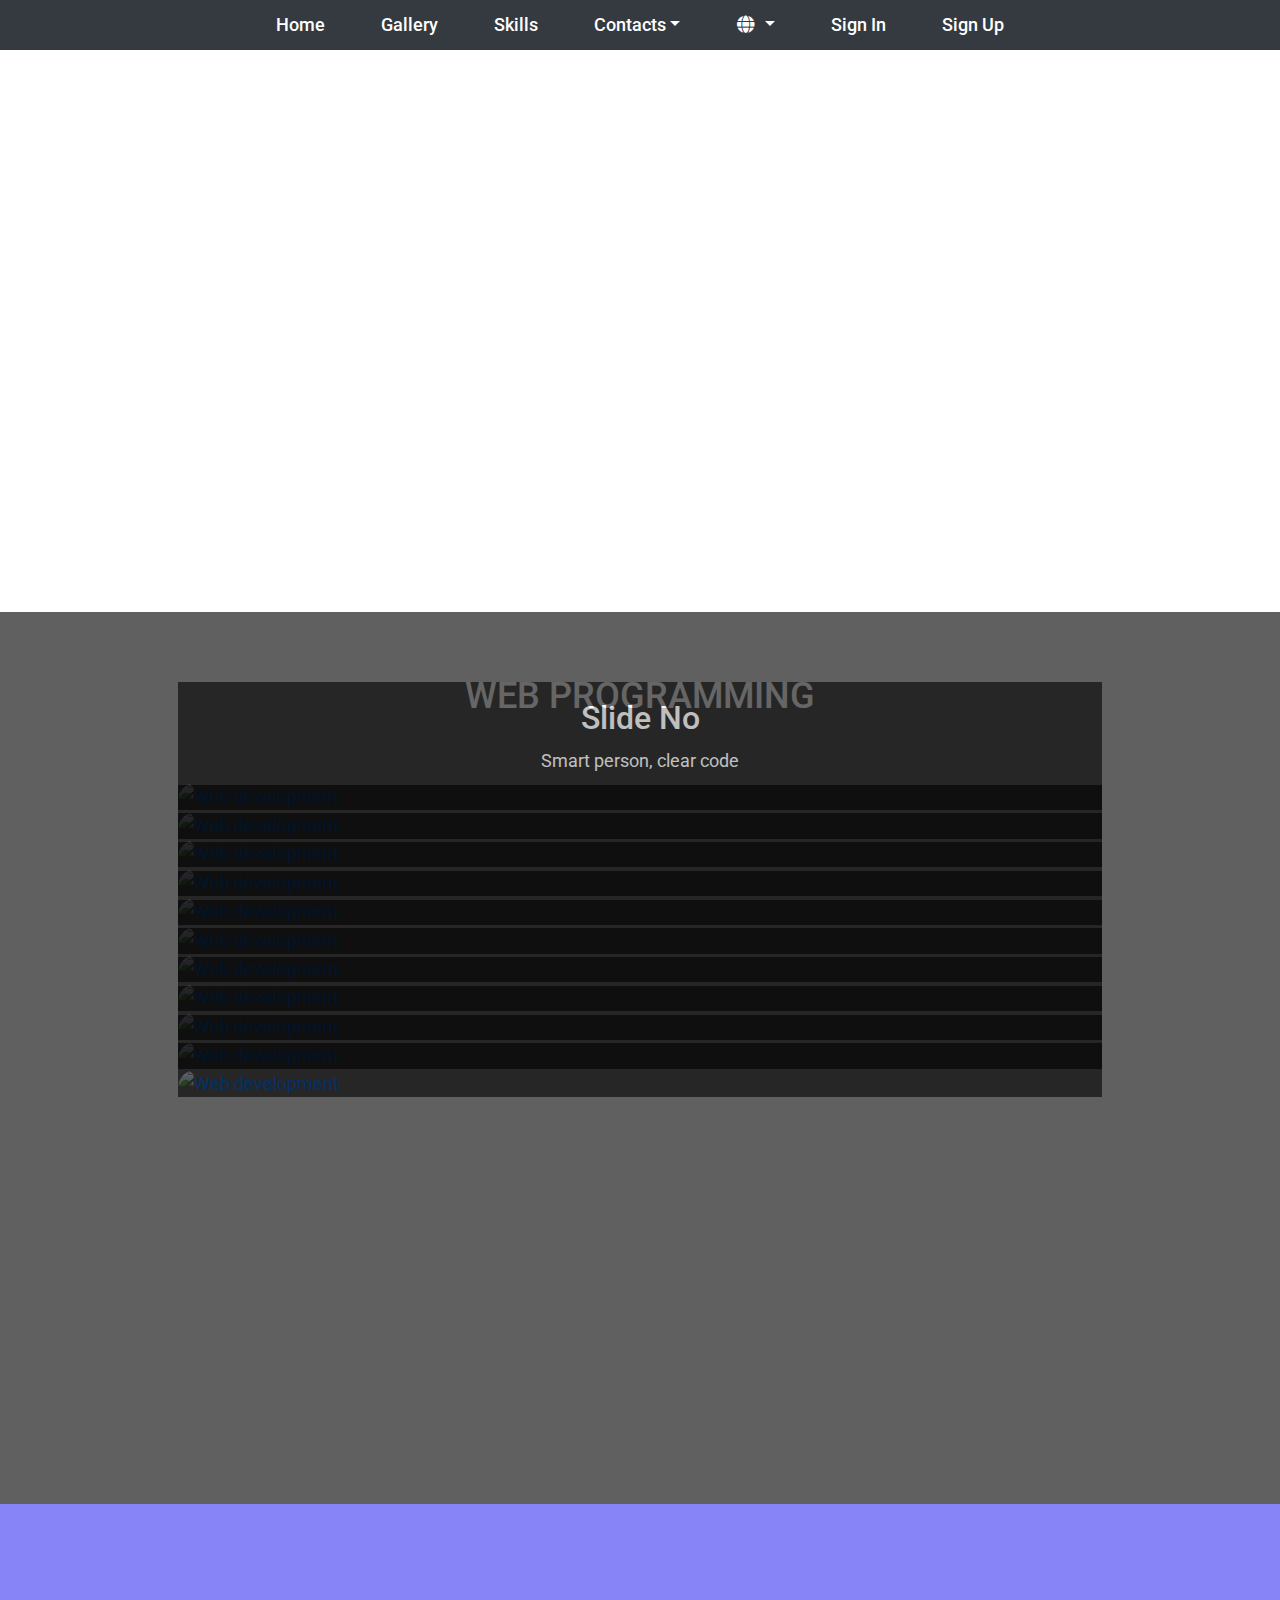
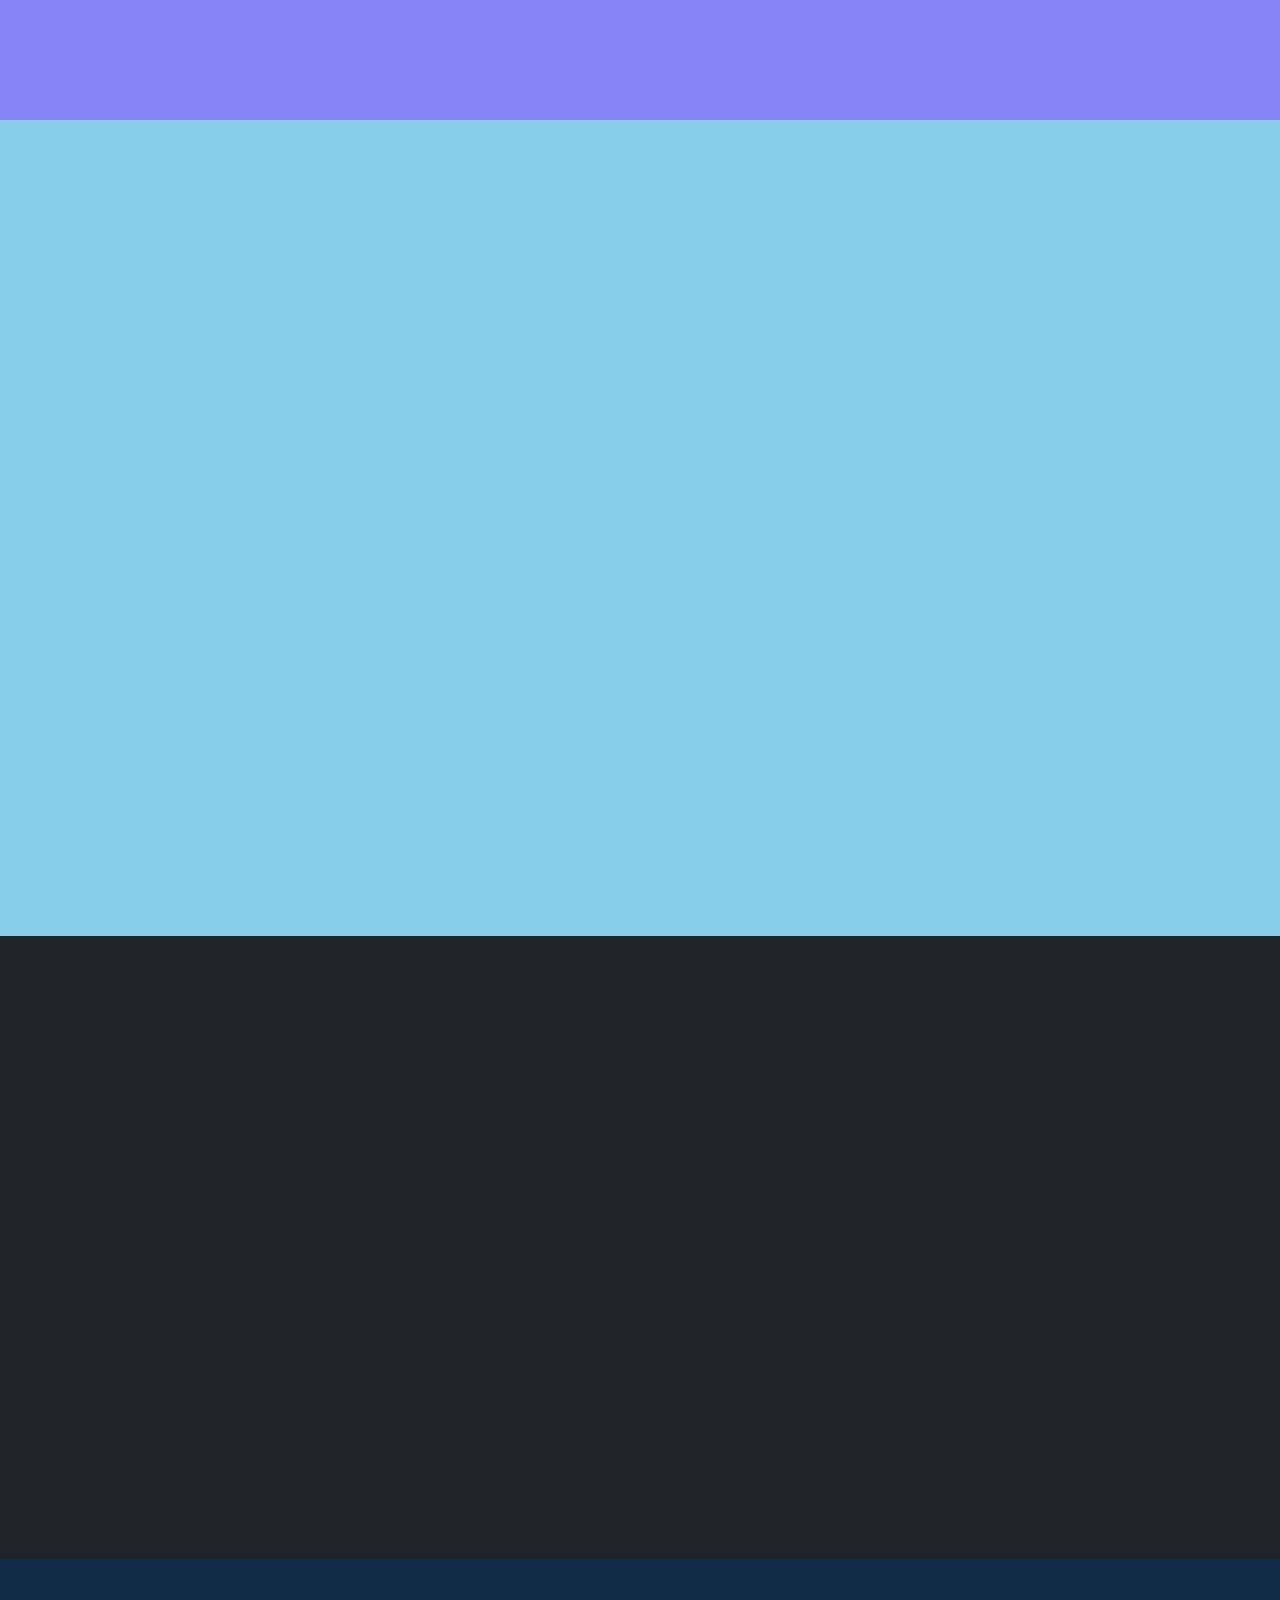
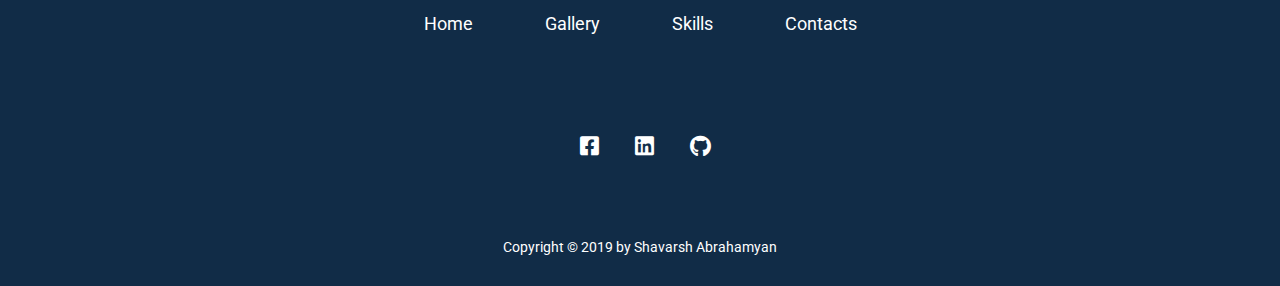
==== index.html @ ef935c1f "add section my projects" ====
<!DOCTYPE html>
<html lang="en">
<head>
    <meta charset="UTF-8">
    <title>Home</title>
    <link rel="apple-touch-icon" sizes="57x57" href="apple-icon-57x57.png">
    <link rel="apple-touch-icon" sizes="60x60" href="apple-icon-60x60.png">
    <link rel="apple-touch-icon" sizes="72x72" href="apple-icon-72x72.png">
    <link rel="apple-touch-icon" sizes="76x76" href="apple-icon-76x76.png">
    <link rel="apple-touch-icon" sizes="114x114" href="apple-icon-114x114.png">
    <link rel="apple-touch-icon" sizes="120x120" href="apple-icon-120x120.png">
    <link rel="apple-touch-icon" sizes="144x144" href="apple-icon-144x144.png">
    <link rel="apple-touch-icon" sizes="152x152" href="apple-icon-152x152.png">
    <link rel="apple-touch-icon" sizes="180x180" href="apple-icon-180x180.png">
    <link rel="icon" type="image/png" sizes="36x36"  href="android-icon-36x36.png">
    <link rel="icon" type="image/png" sizes="48x48"  href="android-icon-48x48.png">
    <link rel="icon" type="image/png" sizes="72x72"  href="android-icon-72x72.png">
    <link rel="icon" type="image/png" sizes="96x96"  href="android-icon-96x96.png">
    <link rel="icon" type="image/png" sizes="144x144"  href="android-icon-144x144.png">
    <link rel="icon" type="image/png" sizes="192x192"  href="android-icon-192x192.png">
    <link rel="icon" type="image/png" sizes="32x32" href="favicon-32x32.png">
    <link rel="icon" type="image/png" sizes="96x96" href="favicon-96x96.png">
    <link rel="icon" type="image/png" sizes="16x16" href="favicon-16x16.png">
    <link rel="manifest" href="manifest.json">
    <meta name="msapplication-TileColor" content="#ffffff">
    <meta name="msapplication-TileImage" content="ms-icon-144x144.png">
    <meta name="theme-color" content="#ffffff">
    <meta http-equiv="X-UA-Compatible" content="IE=edge">
    <meta name="viewport" content="width=device-width, initial-scale=1.0">
    <link rel="stylesheet" href="https://cdnjs.cloudflare.com/ajax/libs/slick-carousel/1.9.0/slick.min.css" />
    <link rel="stylesheet" href="https://cdnjs.cloudflare.com/ajax/libs/slick-carousel/1.9.0/slick-theme.css" />
    <link rel="stylesheet" href="https://cdnjs.cloudflare.com/ajax/libs/fancybox/3.5.7/jquery.fancybox.min.css"/>
    <link rel="stylesheet" href="https://cdnjs.cloudflare.com/ajax/libs/font-awesome/5.8.2/css/all.min.css" />
    <link rel="stylesheet" href="https://cdnjs.cloudflare.com/ajax/libs/twitter-bootstrap/4.3.1/css/bootstrap.min.css" />
    <link rel="stylesheet" href="https://cdnjs.cloudflare.com/ajax/libs/animate.css/3.7.2/animate.min.css">
    <link href="https://fonts.googleapis.com/css?family=Roboto:400,400i,700&display=swap" rel="stylesheet">
    <link rel="stylesheet" href="style.css">
</head>
<body>
<div class="heading-nav">
    <div class="container">
        <nav class="navbar navbar-expand-lg fixed-top  wow fadeInDown" data-wow-duration="1s">
            <button class="navbar-toggler" type="button" data-toggle="collapse" data-target="#navbarContent" aria-controls="navbarContent" aria-expanded="false" aria-label="Toggle navigation">
                <span class="navbar-toggler-icon">
                    <i class="fas fa-bars"></i>
                </span>
            </button>
            <div class="collapse navbar-collapse" id="navbarContent">
                <ul class="navbar-nav" id="menu_nav">
                    <li class="nav-item">
                        <a class="nav-link home-tr" href="index.html"></a>
                    </li>
                    <li class="nav-item">
                        <a class="nav-link gallery-tr" href="gallery.html"></a>
                    </li>
                    <li class="nav-item">
                        <a class="nav-link my_skills-tr" href="my_skills.html"> </a>
                    </li>
                    <li class="nav-item dropdown">
                        <a class="nav-link dropdown-toggle contacts-tr" href="#" id="navbarDropdown" role="button" data-toggle="dropdown" aria-haspopup="true" aria-expanded="false">
                        </a>
                        <div class="dropdown-menu" aria-labelledby="navbarDropdown">
                            <a class="dropdown-item" href="https://web.facebook.com/shavarsh7777" target="_blank">Facebook</a>
                            <a class="dropdown-item" href="https://www.linkedin.com/in/shavarsh-abrahamyan-42065816a/" target="_blank">LinkedIn</a>
                            <a class="dropdown-item" href="https://github.com/Shav-webdev" target="_blank">Github</a>
                        </div>
                    </li>
                    <li class="nav-item dropdown">
                        <a class="nav-link dropdown-toggle" href="#" id="navbarDropdownLanguage" role="button" data-toggle="dropdown" aria-haspopup="true" aria-expanded="false">
                            <i class="fas fa-globe"></i>
                        </a>
                        <div class="dropdown-menu lang" aria-labelledby="navbarDropdownLanguage">
                            <a class="dropdown-item" data-lang="en" id="langEng" href="#">English</a>
                            <a class="dropdown-item" data-lang="ru" id="langRu" href="#">Русский</a>
                            <a class="dropdown-item" data-lang="hy" id="langArm" href="#">Հայերեն</a>
                        </div>
                    </li>
                    <li class="nav-item">
                        <button type="button" id="sign_in" class="nav-link sign_in-tr" data-toggle="modal" data-target="#signInModal"></button>
                    </li>
                    <li class="nav-item">
                        <button type="button" id="sign_up" class="nav-link btn-accent sign_up-tr" data-toggle="modal" data-target="#signUpModal"></button>
                    </li>
                </ul>
            </div>
        </nav>
    </div>
</div>
<header>
    <div class="container">
        <div class="header-test">
            <h1 class=" wow fadeInDown header-smart-tr" data-wow-duration="3s" data-delay="1s">Smart person, clear code</h1>
        </div>
    </div>
</header>
<main>
    <section class="slider-section">
        <div class="heading">
            <h2 class=" wow fadeInDown web-dev-tr" data-wow-duration="3s" data-delay="1s">Web programming</h2>
        </div>
        <div class="sl_block">
            <div class="slick-carousel  wow bounceInLeft" data-wow-duration="3s" data-delay="1s">
                <div class="sl-slider-1">
                    <a href="#">
                        <img src="img/pic1.png" alt="Web development" class="sl-img-1">
                        <div class="sl_text">
                            <h3 class="sl_heading-tr"></h3>
                            <p class="sl_paragraph-tr"></p>
                        </div>
                    </a>
                </div>
                <div class="sl-slider-1">
                    <a href="#">
                        <img src="img/pic2.png" alt="Web development" class="sl-img-1">
                        <div class="sl_text">
                            <h3 class="sl_heading-tr"></h3>
                            <p class="sl_paragraph-tr"></p>
                        </div>
                    </a>
                </div>
                <div class="sl-slider-1">
                    <a href="#">
                        <img src="img/pic3.jpg" alt="Web development" class="sl-img-1">
                        <div class="sl_text">
                            <h3 class="sl_heading-tr"></h3>
                            <p class="sl_paragraph-tr"></p>
                        </div>
                    </a>
                </div>
                <div class="sl-slider-1">
                    <a href="#">
                        <img src="img/pic4.jpg" alt="Web development" class="sl-img-1">
                        <div class="sl_text">
                            <h3 class="sl_heading-tr"></h3>
                            <p class="sl_paragraph-tr"></p>
                        </div>
                    </a>
                </div>
                <div class="sl-slider-1">
                    <a href="#">
                        <img src="img/pic5.png" alt="Web development" class="sl-img-1">
                        <div class="sl_text">
                            <h3 class="sl_heading-tr"></h3>
                            <p class="sl_paragraph-tr"></p>
                        </div>
                    </a>
                </div>
                <div class="sl-slider-1">
                    <a href="#">
                        <img src="img/pic6.jpg" alt="Web development" class="sl-img-1">
                        <div class="sl_text">
                            <h3 class="sl_heading-tr"></h3>
                            <p class="sl_paragraph-tr"></p>
                        </div>
                    </a>
                </div>
                <div class="sl-slider-1">
                    <a href="#">
                        <img src="img/pic7.jpg" alt="Web development" class="sl-img-1">
                        <div class="sl_text">
                            <h3 class="sl_heading-tr"></h3>
                            <p class="sl_paragraph-tr"></p>
                        </div>
                    </a>
                </div>
                <div class="sl-slider-1">
                    <a href="#">
                        <img src="img/pic8.jpg" alt="Web development" class="sl-img-1">
                        <div class="sl_text">
                            <h3 class="sl_heading-tr"></h3>
                            <p class="sl_paragraph-tr"></p>
                        </div>
                    </a>
                </div>
                <div class="sl-slider-1">
                    <a href="#">
                        <img src="img/pic10.jpg" alt="Web development" class="sl-img-1">
                        <div class="sl_text">
                            <h3 class="sl_heading-tr"></h3>
                            <p class="sl_paragraph-tr"></p>
                        </div>
                    </a>
                </div>
                <div class="sl-slider-1">
                    <a href="#">
                        <img src="img/pic11.jpg" alt="Web development" class="sl-img-1">
                        <div class="sl_text">
                            <h3 class="sl_heading-tr"></h3>
                            <p class="sl_paragraph-tr"></p>
                        </div>
                    </a>
                </div>
                <div class="sl-slider-1">
                    <a href="#">
                        <img src="img/pic12.jpg" alt="Web development" class="sl-img-1">
                        <div class="sl_text">
                            <h3 class="sl_heading-tr"></h3>
                            <p class="sl_paragraph-tr"></p>
                        </div>
                    </a>
                </div>
            </div>
            <div class="slider-nav  wow bounceInRight" data-wow-duration="3s" data-delay="1s">
                <div class="sl-slider-2">
                    <img src="img/min_pic1.jpg" alt="Web development" class="sl-img-2">
                </div>
                <div class="sl-slider-2">
                    <img src="img/min_pic2.jpg" alt="Web development" class="sl-img-2">
                </div>
                <div class="sl-slider-2">
                    <img src="img/min_pic3.jpg" alt="Web development" class="sl-img-2">
                </div>
                <div class="sl-slider-2">
                    <img src="img/min_pic4.jpg" alt="Web development" class="sl-img-2">
                </div>
                <div class="sl-slider-2">
                    <img src="img/min_pic5.jpg" alt="Web development" class="sl-img-2">
                </div>
                <div class="sl-slider-2">
                    <img src="img/min_pic6.jpg" alt="Web development" class="sl-img-2">
                </div>
                <div class="sl-slider-2">
                    <img src="img/min_pic7.jpg" alt="Web development" class="sl-img-2">
                </div>
                <div class="sl-slider-2">
                    <img src="img/min_pic8.jpg" alt="Web development" class="sl-img-2">
                </div>
                <div class="sl-slider-2">
                    <img src="img/min_pic9.jpg" alt="Web development" class="sl-img-2">
                </div>
                <div class="sl-slider-2">
                    <img src="img/min_pic10.jpg" alt="Web development" class="sl-img-2">
                </div>
                <div class="sl-slider-2">
                    <img src="img/min_pic11.jpg" alt="Web development" class="sl-img-2">
                </div>
                <div class="sl-slider-2">
                    <img src="img/min_pic12.jpg" alt="Web development" class="sl-img-2">
                </div>
            </div>
        </div>
    </section>
    <section class="my-projects">
        <div class="container">
            <div class="heading">
                <h2 class="wow bounceInLeft  web-dev-projects-tr" data-wow-duration="3s" data-delay="1s">My projects</h2>
            </div>
            <div class="project-block wow bounceInRight" data-wow-duration="3s" data-delay="1s">
                <div class="row">
                    <div class="col-md-4 wow bounceInRight" data-wow-duration="3s" data-delay="1s">
                        <a href="https://shav-webdev.github.io/to_do_list.github.io/" target="_blank"><img src="img/project_1.jpg" alt="To do app"></a>
                    </div>
                    <div class="col-md-4 wow bounceInRight" data-wow-duration="3s" data-delay="1s">
                        <a href="https://shav-webdev.github.io/slider/" target="_blank"><img src="img/project_2.jpg" alt="Slider"></a>
                    </div>
                    <div class="col-md-4 wow bounceInRight" data-wow-duration="3s" data-delay="1s">
                        <a href="https://shav-webdev.github.io/dataTable/" target="_blank"><img src="img/project_3.jpg" alt="Slider"></a>
                    </div>
                </div>
            </div>
        </div>
    </section>
    <section class="web-tech">
        <div class="container">
            <div class="heading">
                <h2 class="wow bounceInLeft  web-dev-tech-tr" data-wow-duration="3s" data-delay="1s">Web development technologies</h2>
            </div>
            <div class="tech-block  wow bounceInRight" data-wow-duration="3s" data-delay="1s">
                <div class="row">
                    <div class="col-md-6 wow bounceInRight" data-wow-duration="3s" data-delay="1s">
                        <div class="card" style="max-width: 540px;">
                            <div class="row no-gutters">
                                <div class="col-md-4">
                                    <a href="https://developer.mozilla.org/en-US/docs/Web/HTML" target="_blank">
                                        <img src="img/html5.svg" class="card-img" alt="HTML">
                                    </a>
                                </div>
                                <div class="col-md-8">
                                    <div class="card-body">
                                        <a href="https://developer.mozilla.org/en-US/docs/Web/HTML" target="_blank"><h5 class="card-title">HTML</h5></a>
                                        <p class="card-text"><strong>HyperText Markup Language (HTML)</strong> is the most basic building block of the Web. It defines the meaning and structure of web content.</p>
                                    </div>
                                </div>
                            </div>
                        </div>
                    </div>
                    <div class="col-md-6 wow bounceInRight" data-wow-duration="3s" data-delay="1s">
                        <div class="card" style="max-width: 540px;">
                            <div class="row no-gutters">
                                <div class="col-md-4">
                                    <a href="https://developer.mozilla.org/en-US/docs/Web/CSS" target="_blank">
                                        <img src="img/css3.svg" class="card-img" alt="CSS">
                                    </a>
                                </div>
                                <div class="col-md-8">
                                    <div class="card-body">
                                        <a href="https://developer.mozilla.org/en-US/docs/Web/CSS" target="_blank"><h5 class="card-title">CSS</h5></a>
                                        <p class="card-text"><strong>Cascading Style Sheets (CSS)</strong> is a stylesheet language used to describe the presentation of a document written in HTML or XML. CSS describes how elements should be rendered on screen.</p>
                                    </div>
                                </div>
                            </div>
                        </div>
                    </div>
                    <div class="col-md-6 wow bounceInLeft" data-wow-duration="3s" data-delay="1s">
                        <div class="card" style="max-width: 540px;">
                            <div class="row no-gutters">
                                <div class="col-md-4">
                                    <a href="https://developer.mozilla.org/en-US/docs/Web/JavaScript" target="_blank">
                                        <img src="img/js.svg" class="card-img" alt="JavaScript">
                                    </a>
                                </div>
                                <div class="col-md-8">
                                    <div class="card-body">
                                        <a href="https://developer.mozilla.org/en-US/docs/Web/JavaScript" target="_blank"><h5 class="card-title">JavaScript</h5></a>
                                        <p class="card-text"><strong>JavaScript (JS)</strong> is a lightweight, interpreted, object-oriented language and is best known as the scripting language for Web pages.</p>
                                    </div>
                                </div>
                            </div>
                        </div>
                    </div>
                    <div class="col-md-6 wow bounceInLeft" data-wow-duration="3s" data-delay="1s">
                        <div class="card" style="max-width: 540px;">
                            <div class="row no-gutters">
                                <div class="col-md-4">
                                    <a href="https://api.jquery.com/" target="_blank">
                                        <img src="img/jquery.svg" class="card-img" alt="jQuery">
                                    </a>
                                </div>
                                <div class="col-md-8">
                                    <div class="card-body">
                                        <a href="https://api.jquery.com/" target="_blank"><h5 class="card-title">jQuery</h5></a>
                                        <p class="card-text"><strong>jQuery</strong> is a fast, small, and feature-rich JavaScript library. It makes things like HTML document traversal and manipulation.</p>
                                    </div>
                                </div>
                            </div>
                        </div>
                    </div>
                    <div class="col-md-6 wow bounceInRight" data-wow-duration="3s" data-delay="1s">
                        <div class="card" style="max-width: 540px;">
                            <div class="row no-gutters">
                                <div class="col-md-4">
                                    <a href="https://www.php.net/docs.php" target="_blank">
                                        <img src="img/php.svg" class="card-img" alt="PHP">
                                    </a>
                                </div>
                                <div class="col-md-8">
                                    <div class="card-body">
                                        <a href="https://www.php.net/docs.php" target="_blank"><h5 class="card-title">PHP</h5></a>
                                        <p class="card-text"><strong>PHP (PHP: Hypertext Preprocessor)</strong> is a widely-used open source general-purpose scripting language that is especially suited for web development and can be embedded into HTML.</p>
                                    </div>
                                </div>
                            </div>
                        </div>
                    </div>
                    <div class="col-md-6 wow bounceInRight" data-wow-duration="3s" data-delay="1s">
                        <div class="card" style="max-width: 540px;">
                            <div class="row no-gutters">
                                <div class="col-md-4">
                                    <a href="https://dev.mysql.com/doc/" target="_blank">
                                        <img src="img/mysql.svg" class="card-img" alt="MySQL">
                                    </a>
                                </div>
                                <div class="col-md-8">
                                    <div class="card-body">
                                        <a href="https://dev.mysql.com/doc/" target="_blank"><h5 class="card-title">MySQL</h5></a>
                                        <p class="card-text">The <strong>MySQL (Structured Query Language)</strong> software delivers a very fast, multi threaded, multi-user, and robust SQL database server. </p>
                                    </div>
                                </div>
                            </div>
                        </div>
                    </div>
                </div>
            </div>
        </div>
    </section>
    <section class="map-section">
        <div class="container">
            <div class="heading">
                <h2 class="wow bounceInLeft  map-location-tr" data-wow-duration="3s" data-delay="1s">My location</h2>
            </div>
            <div class="map-block">
                <div id="map" class="wow bounceInRight" data-wow-duration="3s" data-delay="1s"></div>
            </div>
        </div>
        <script src="https://api-maps.yandex.ru/2.1/?apikey=<96518fe9-c964-442c-b25c-958fe1fbd748>&lang=ru_RU" type="text/javascript">
        </script>
    </section>
    <section></section>
</main>
<footer>
    <div class="container">
        <div class="footer-content">
            <div class="ft-nav-menu">
                <ul class="navbar-nav" id="ft-menu_nav">
                    <li class="nav-item">
                        <a class="nav-link ft-home-tr" href="index.html"></a>
                    </li>
                    <li class="nav-item">
                        <a class="nav-link ft-gallery-tr" href="gallery.html" target="_blank"></a>
                    </li>
                    <li class="nav-item">
                        <a class="nav-link ft-my_skills-tr" href="my_skills.html" target="_blank"> </a>
                    </li>
                    <li class="nav-item">
                        <a class="nav-link ft-contacts-tr" href="contacts.html"></a>
                    </li>
                </ul>
            </div>
            <div class="social-sites">
                <a class="social-item" href="https://web.facebook.com/shavarsh7777" target="_blank"><i class="fab fa-facebook-square"></i></a>
                <a class="social-item" href="https://www.linkedin.com/in/shavarsh-abrahamyan-42065816a/" target="_blank"><i class="fab fa-linkedin"></i></a>
                <a class="social-item" href="https://github.com/Shav-webdev" target="_blank"><i class="fab fa-github"></i></a>
            </div>
            <div class="copyright">
                <span class="copyright-txt">
                    Copyright &copy; 2019 by Shavarsh Abrahamyan
                </span>
            </div>
        </div>
    </div>
</footer>
<div class="modal fade" id="signUpModal" tabindex="-1" role="dialog" aria-labelledby="exampleModalLabel" aria-hidden="true">
    <div class="modal-dialog" role="document">
        <div class="modal-content">
            <div class="modal-header">
                <h5 class="modal-title mod-sign_up-tr" id="exampleModalLabel">Sign up</h5>
                <button type="button" class="close" data-dismiss="modal" aria-label="Close">
                    <span aria-hidden="true">&times;</span>
                </button>
            </div>
            <div class="modal-body">
                <form action="action.php" method="post" id="account-sign-up">
                    <div class="form-group">
                        <label for="input-name" class="col-form-label modal_form_name-tr">Full name <i class="fas fa-user"></i></label>
                        <input type="text" name="name" placeholder="Enter full name" class="form-control" id="input-name" required onblur="validateInputField(this, document.getElementById('help_name'))">
                        <span id="help_name" class="help-text"></span>
                    </div>
                    <div class="form-group">
                        <label for="input-email" class="col-form-label modal_form_email-tr">Email <i class="fas fa-envelope"></i></label>
                        <input type="email" name="email" placeholder="Enter E-mail" class="form-control" id="input-email" required onblur="validateEmail(this, document.getElementById('help_email'))">
                        <span id="help_email" class="help-text"></span>
                    </div>
                    <div class="form-group">
                        <label for="input-password" class="col-form-label modal_form_pass-tr">Password <i class="fas fa-lock"></i></label>
                        <input type="password" name="pass" placeholder="Enter password" class="form-control" id="input-password" required onblur="validateInputField(this, document.getElementById('help_pass'))">
                        <span id="help_pass" class="help-text"></span>
                    </div>
                    <div class="form-group">
                        <label for="repeat-password" class="col-form-label modal_form_repeat-pass-tr">Repeat password <i class="fas fa-lock"></i></label>
                        <input type="password" name="repeat_pass" placeholder="Repeat password" class="form-control" id="repeat-password" required onblur="validateInputField(this, document.getElementById('help_re_pass'))">
                        <span id="help_re_pass" class="help-text"></span>
                    </div>
                    <div class="form-group">
                        <button name="submit" class="btn btn-accent mod-btn-reg-tr">Register</button>
                    </div>
                </form>
            </div>
            <div class="modal-footer">
                <div class="mod-f-text">
                    <span class="f-text f-text-tr">
                        By creating an account, I agree to shav.blog.am’s Terms of Use and Privacy Policy.
                    </span>
                </div>
            </div>
        </div>
    </div>
</div>
<div class="modal fade" id="signInModal" tabindex="-1" role="dialog" aria-labelledby="exampleModalLabel" aria-hidden="true">
    <div class="modal-dialog" role="document">
        <div class="modal-content">
            <div class="modal-header">
                <h5 class="modal-title mod-sign-in-tr" id="exampleModalLabel">Sign in</h5>
                <button type="button" class="close" data-dismiss="modal" aria-label="Close">
                    <span aria-hidden="true">&times;</span>
                </button>
            </div>
            <div class="modal-body">
                <form action="action.php" method="post" id="account-sign-in">
                    <div class="form-group">
                        <label for="si-input-email" class="col-form-label modal_signIn_email-tr">Email <i class="fas fa-envelope"></i></label>
                        <input type="email" name="email" placeholder="Enter E-mail" class="form-control" id="si-input-email" required onblur="validateEmail(this, document.getElementById('help_email'))">
                        <span id="si-help_email" class="help-text"></span>
                    </div>
                    <div class="form-group">
                        <label for="si-input-password" class="col-form-label modal_signIn_pass-tr">Password <i class="fas fa-lock"></i></label>
                        <input type="password" name="pass" placeholder="Enter password" class="form-control" id="si-input-password" required onblur="validateInputField(this, document.getElementById('si-help_pass'))">
                        <span id="si-help_pass" class="help-text"></span>
                    </div>
                    <div class="form-group">
                        <button name="submit" class="btn btn-accent mod-btn-sign-in-tr">Sign in</button>
                    </div>
                </form>
            </div>
            <div class="modal-footer">
                <div class="mod-f-text">
                    <span class="f-text mod-signIn-txt-tr">
                       Don't have an account yet? Register your account now.
                    </span>
                </div>
            </div>
        </div>
    </div>
</div>
<script src="https://cdnjs.cloudflare.com/ajax/libs/jquery/3.4.1/jquery.min.js"></script>
<script src="https://cdnjs.cloudflare.com/ajax/libs/popper.js/1.15.0/umd/popper.min.js"></script>
<script src="https://cdnjs.cloudflare.com/ajax/libs/twitter-bootstrap/4.3.1/js/bootstrap.min.js"></script>
<script src="https://cdnjs.cloudflare.com/ajax/libs/font-awesome/5.8.2/js/fontawesome.min.js"></script>
<script src="https://cdnjs.cloudflare.com/ajax/libs/slick-carousel/1.9.0/slick.min.js"></script>
<script src="https://cdnjs.cloudflare.com/ajax/libs/wow/1.1.2/wow.min.js"></script>
<script src="https://cdnjs.cloudflare.com/ajax/libs/fancybox/3.5.7/jquery.fancybox.min.js"></script>
<script>
    new WOW().init();

    ymaps.ready(init);

    function init() {
        let myMap = new ymaps.Map("map", {
            center: [40.155305, 44.509788],
            zoom: 13,
            controls: ['typeSelector', 'fullscreenControl']
        });
        myGeoObject = new ymaps.GeoObject({
            // Описание геометрии.
            geometry: {
                type: "Point",
                coordinates: [40.155305, 44.509788]
            },
            // Свойства.
            properties: {
                // Контент метки.
                iconContent: 'My location',
                hintContent: "Here is my location",
            }
        },{
            // Опции.
            // Иконка метки будет растягиваться под размер ее содержимого.
            preset: 'islands#dotIcon',
            iconColor: '#3b5998',
            // Метку можно перемещать.
            draggable: false
        });
        myMap.geoObjects
            .add(myGeoObject)
    }

</script>
<script src="script.js"></script>
</body>
</html>
---- style.css ----
*{
    margin: 0;
    padding: 0;
    box-sizing: border-box;
}

html {
    font-size: 16px;
    line-height: 1.2;
    font-family: 'Roboto', sans-serif;
}

body {
    overflow-x: hidden;
}

a, button {
    -webkit-transition: ease .2s;
    -moz-transition: ease .2s;
    -ms-transition: ease .2s;
    -o-transition: ease .2s;
    transition: ease .2s;
    outline: none;
}

img {
    max-width: 100%;
    height: auto;
}

section {
    margin-top: -1rem;
    padding: 1rem;
}

.container {
    margin: 0 auto;
}

.heading {
    margin: 1rem 0 1rem;
    padding: 1.5rem .8rem 1rem;
}

.heading h2 {
    font-size: 2rem;
    line-height: 1.2;
    text-align: center;
    text-transform: uppercase;
}

.heading-nav .container nav.navbar {
    background-color: #343a40;
    width: 100%;
}

.heading-nav .container nav.navbar button:focus {
    outline: none;
}

.heading-nav .container nav.navbar button .navbar-toggler-icon i {
    color: #FFFFFF;
}

.heading-nav .container nav.navbar #navbarContent ul {
    width: 60%;
    display: flex;
    justify-content: space-between;
}

.navbar .nav-link {
    display: inline-block;
    color: #fff;
    font-size: 1rem;
    line-height: 1.2;
    text-transform: capitalize;
    font-weight: 500;
    padding: 5px 10px;
 }

#sign_in,
#sign_up {
    background-color: transparent;
    border: none;
}

.navbar .nav-link:hover {
    color: #7293e5;
    text-decoration: underline;
}
.navbar .navbar-nav .nav-item .nav-link.btn-accent:hover,
#navbarDropdownLanguage:hover {
    text-decoration: none;
}

#navbarDropdownLanguage i.fas {
    display: inline-block;
    width: 20px;
    height: 20px;

}

header {
    background-image: url("img/header-bg.jpg");
    background-repeat: no-repeat;
    background-position: center center;
    background-size: cover;
    height: 35rem;
}

header .header-test {
    text-align: left;
    padding: 10rem 1rem 1rem 1rem;
}

header .header-test h1 {
    color: #ffffff;
    font-size: 3rem;
    line-height: 1.2;
    margin-bottom: 2rem;
}

.btn-accent{
    font-size: 1.2rem;
    line-height: 1.2;
    color: #fff;
    border: 1px solid #ffffff;
    padding: 5px 10px;
    border-radius: 5px;
    text-transform: uppercase;
    background-color: transparent;
}

.btn-accent:hover {
    background-color: #ffffff;
    color: #7293e5;
}

.btn-accent:focus {
    outline: none;
    overflow: hidden;
}


/*------------------
    slider styles
--------------------*/

main .slider-section {
    background-color: #606060;

}

.slider-section .sl_block {
    max-width: 960px;
    margin: 0 auto;
    padding: 1rem;
}

.slider-section .heading h2 {
    color: #ffffff;
}

.sl_block .slick-carousel .sl-slider-1 {
    position: relative;
}

.sl_block .slick-carousel .sl-slider-1 a img {
    border-radius: 1rem 1rem 0 0;
}

.sl_block .slick-carousel .sl-slider-1 .sl_text {
    position: absolute;
    padding: 1rem 0;
    bottom: 0;
    width: 100%;
    text-align: center;
    background: #000;
    opacity: 0.6;
    color: #ffffff;
    z-index: -1500;
}

.sl_block .slick-carousel .sl-slider-1 .sl_text .sl_heading,
.sl_block .slick-carousel .sl-slider-1 .sl_text .sl_paragraph {
    margin: 0;
    padding: 0 1rem;
}

.sl_block .slick-carousel .sl-slider-1 .sl_text .sl_heading {
    font-size: 1.5rem;
    line-height: 1.5;
}

.sl_block .slick-carousel .sl-slider-1 .sl_text .sl_paragraph {
    font-size: .9rem;
    line-height: 1.2;
}

.slider-nav .sl-slider-2 {
    background-color: #FFFFFF;
    padding: .1rem;
    cursor: pointer;
}
/*-------------------
my-projects section
---------------------*/

.my-projects {
    background-color: #8784f8;
    padding-bottom: 3rem;
}


/*------------------
    web technologies
--------------------*/
section.web-tech {
    background-color: #87ceeb;
}

.web-tech .container .tech-block {
    padding: 1rem;
}

.web-tech .container .tech-block .row .col-md-6 {
    margin-bottom: 1rem;
}

.web-tech .container .tech-block .row .col-md-6 .card .row .col-md-4 img,
.web-tech .container .tech-block .row .col-md-6 .card .row {
    height: 100%;
}

.web-tech .container .tech-block .row .col-md-6 .card .row .col-md-4 img {
    padding: .5rem;
}

.web-tech .container .tech-block .row .col-md-6 .card .row .col-md-8 .card-body a h5 {
    font-size: 1.5rem;
    line-height: 1.5;
}

.web-tech .container .tech-block .row .col-md-6 .card .row .col-md-8 .card-body .card-text {
    font-size: .9rem;
    line-height: 1.2;
}
/*----------------
    map-section
------------------*/
.map-section {
    background-color: #212529;
}

.map-section .container .heading h2 {
    color: #FFFFFF;
}

.map-section .container .map-block {
    max-width: 100%;
    margin: 0 auto;

}

#map {
    width: 100%;
    height: 400px;
    margin: 2rem auto;
    border: 2px solid #FFFFFF;
}
/*------------
    footer
--------------*/

footer {
    margin-top: -1rem;
    background-color: #112c47;
}

footer .container .footer-content .ft-nav-menu,
footer .container .footer-content .social-sites,
footer .container .footer-content .copyright {
    padding: 1.5rem;
}


footer .container .footer-content .navbar-nav {
    display: flex;
    flex-direction: row;
    justify-content: center;
    align-items: center;
    width: 60%;
    margin: 0 auto;
}
footer .container .footer-content .navbar-nav .nav-item {
    padding: 1rem 2rem;
}

footer .container .footer-content .navbar-nav .nav-item .nav-link {
    color: #FFFFFF;
    font-size: 1rem;
    line-height: 1.2;
    text-transform: capitalize;
}

footer .container .footer-content .navbar-nav .nav-item .nav-link:hover {
    color: #7293e5;
    text-decoration: underline;
}

footer .container .footer-content .social-sites  {
    display: flex;
    flex-direction: row;
    justify-content: space-between;
    align-items: center;
    width: 20%;
    margin: 0 auto;
}

footer .container .footer-content .social-sites a {
    color: #FFFFFF;
    font-size: 1.2rem;
    line-height: 1.2;
    margin: 1rem;

}

footer .container .footer-content .social-sites a:hover {
    color: #7b8287;
}

footer .container .footer-content .copyright {
    text-align: center;
}

footer .container .footer-content .copyright-txt {
    color: #FFFFFF;
    font-size: .8rem;
    line-height: 1.2;
}


    /*-----------
        modal
    ------------*/

.modal-content {
    background-color: #212529;
}

.modal-content .modal-header h5,
.modal-content .modal-header button,
.modal-footer .mod-f-text span.f-text {
    color: #FFFFFF;
}

.modal-content .modal-header h5,
.modal-content .modal-header button,
.modal-body form .form-group label {
    text-transform: uppercase;
    font-weight: 400;
}

.modal-footer .mod-f-text {
    text-align: center;
}

#account-sign-up .form-group label,
#account-sign-in .form-group label {
    color: #FFFFFF;
    font-size: 1rem;
    line-height: 1.2;
    cursor: pointer;
}

#account-sign-up .form-group label:hover,
#account-sign-in .form-group label:hover {
    color: #7293e5;
}

#account-sign-up .form-group:last-child {
    text-align: center;
}
span.help-text {
    color: #FFFFFF;
    font-size: .6rem;
    line-height: 1.2;
}

.modal-footer {
    justify-content: center;
    text-align: center;
}

/*-----------------
     My Skills
------------------*/
.skills {
    background-color: #627883;
}

.cards_section {
    text-align: center;
    padding: 1rem;
    margin: 0 auto;
}

.skills .cards_section .container .heading h1 {
    margin-bottom: 1.5rem;
    color: #FFFFFF;
    font-size: 2.5rem;
    line-height: 1.2;
}

.skills .cards_section .container .row .col-md-3 .card .card-header,
.skills .cards_section .container .row .col-md-3 .card .card-body {
    padding: .5rem 1rem

}

.card {
    height: 100%;
    word-wrap: inherit;
    cursor: pointer;
}

.cards_section .container .row div .card:hover {
    -webkit-transform: scale(1.05);
    -ms-transform: scale(1.05);
    transform: scale(1.05);
    transition: 0.5s;
}

.card:hover .card-header {
    opacity: 0.7;
    transition: 0.2s;
}

.card:hover .card-body > h2 {
    color: #00BFFF;
    transition: 0.2s;
}

.card-header {
    background-color: #112c47;
    color: #FFF;
}

.card-header h2 {
    font-size: 1.5rem;
    line-height: 1.2;
    padding: 1rem;
}

.card-body {
    vertical-align: middle;
    background-color: #FFFFFF;
}

.card-body h2 {
    font-size: 1.8rem;
    padding: .5rem;
    word-break: break-word;
}


#first-progress {
    margin-top: 1rem;
}

.progress {
    background-color: #fff;
    padding: 0;
    margin: .8rem auto;

}

.progress-bar {
    padding: 0;
}

#first-progress > .progress > .progress-bar {
    width: 0;
}

#second-progress > .progress > .progress-bar {
    width: 0;
}

#third-progress > .progress > .progress-bar {
    width: 0;
}

#first-card:hover ~ #first-progress > div.progress > div {
    width: 60%;
}
#first-card:hover ~ #second-progress > div.progress > div {
    width: 80%;
}
#first-card:hover ~ #third-progress > div.progress > div {
    width: 50%;
}
#second-card:hover ~ #first-progress > div.progress > div {
    width: 80%;
}
#second-card:hover ~ #second-progress > div.progress > div {
    width: 90%;
}
#second-card:hover ~ #third-progress > div.progress > div {
    width: 90%;
}
#third-card:hover ~ #first-progress > div.progress > div {
    width: 100%;
}
#third-card:hover ~ #second-progress > div.progress > div {
    width: 100%;
}
#third-card:hover ~ #third-progress > div.progress > div {
    width: 100%;
}


/*----program skils---*/

#program-progress > .progress > .progress-bar {
    width: 0;
}

#html-card:hover ~ #program-progress > div.progress > div {
    width: 90%;
}

#css-card:hover ~ #program-progress > div.progress > div {
    width: 80%;
}

#js-card:hover ~ #program-progress > div.progress > div {
    width: 40%;
}

#php-card:hover ~ #program-progress > div.progress > div {
    width: 40%;
}

/*-------------------
    gallery-section
----------------------*/


.gallery-section .container .row div .fancy-pic {
    margin: 1rem;
}

.gallery-section .container .row div .grouped_elements .card {
    position: relative;
    border: 1px solid #2F4F4F;
    border-radius: 3px;
}

.gallery-section .container .row div .grouped_elements .card .fancy-card-body {
    position: absolute;
    width: 100%;
    height: 100%;
    vertical-align: middle;
    text-align: center;
    background: #000;
    opacity: 0.6;
    color: #ffffff;
    z-index: -5;
}

.gallery-section .container .row div .grouped_elements .card .fancy-card-body i {
    position: absolute;
    top: 45%;
}

.gallery-section .container .row div a.grouped_elements:hover .card > .fancy-card-body  {
    z-index: 5;
}

.gallery-section .container .row div a.grouped_elements:hover {

}

@media screen and (min-width: 592px) {
    html {
        font-size: 14px;
        line-height: 1.2;
    }
    .container {
        width: 100%;
        margin: 0 auto;
    }
    .heading-nav .container nav.navbar #navbarContent ul {
        margin: 0 auto;
    }
    .sl_block .slick-carousel .sl-slider-1 .sl_text {
        z-index: 1500;
    }

}
@media screen and (min-width: 992px) {
    html {
        font-size: 16px;
        line-height: 1.2;
    }

    .container {
        width: 960px;
        margin: 0 auto;
    }
    header .container nav.navbar #navbarContent ul.navbar-nav {
        display: flex;
        justify-content: space-between;
        width: 60%;
        margin: 0 auto;
    }

}
@media screen and (min-width: 1280px) {
    html {
        font-size: 18px;
        line-height: 1.2;
    }
    .container {
        width: 1080px;
        margin: 0 auto;
    }
}
@media screen and (min-width: 1680px) {
    html {
        font-size: 20px;
        line-height: 1.2;
    }
    .container {
        width: 1440px;
        margin: 0 auto;
    }
}
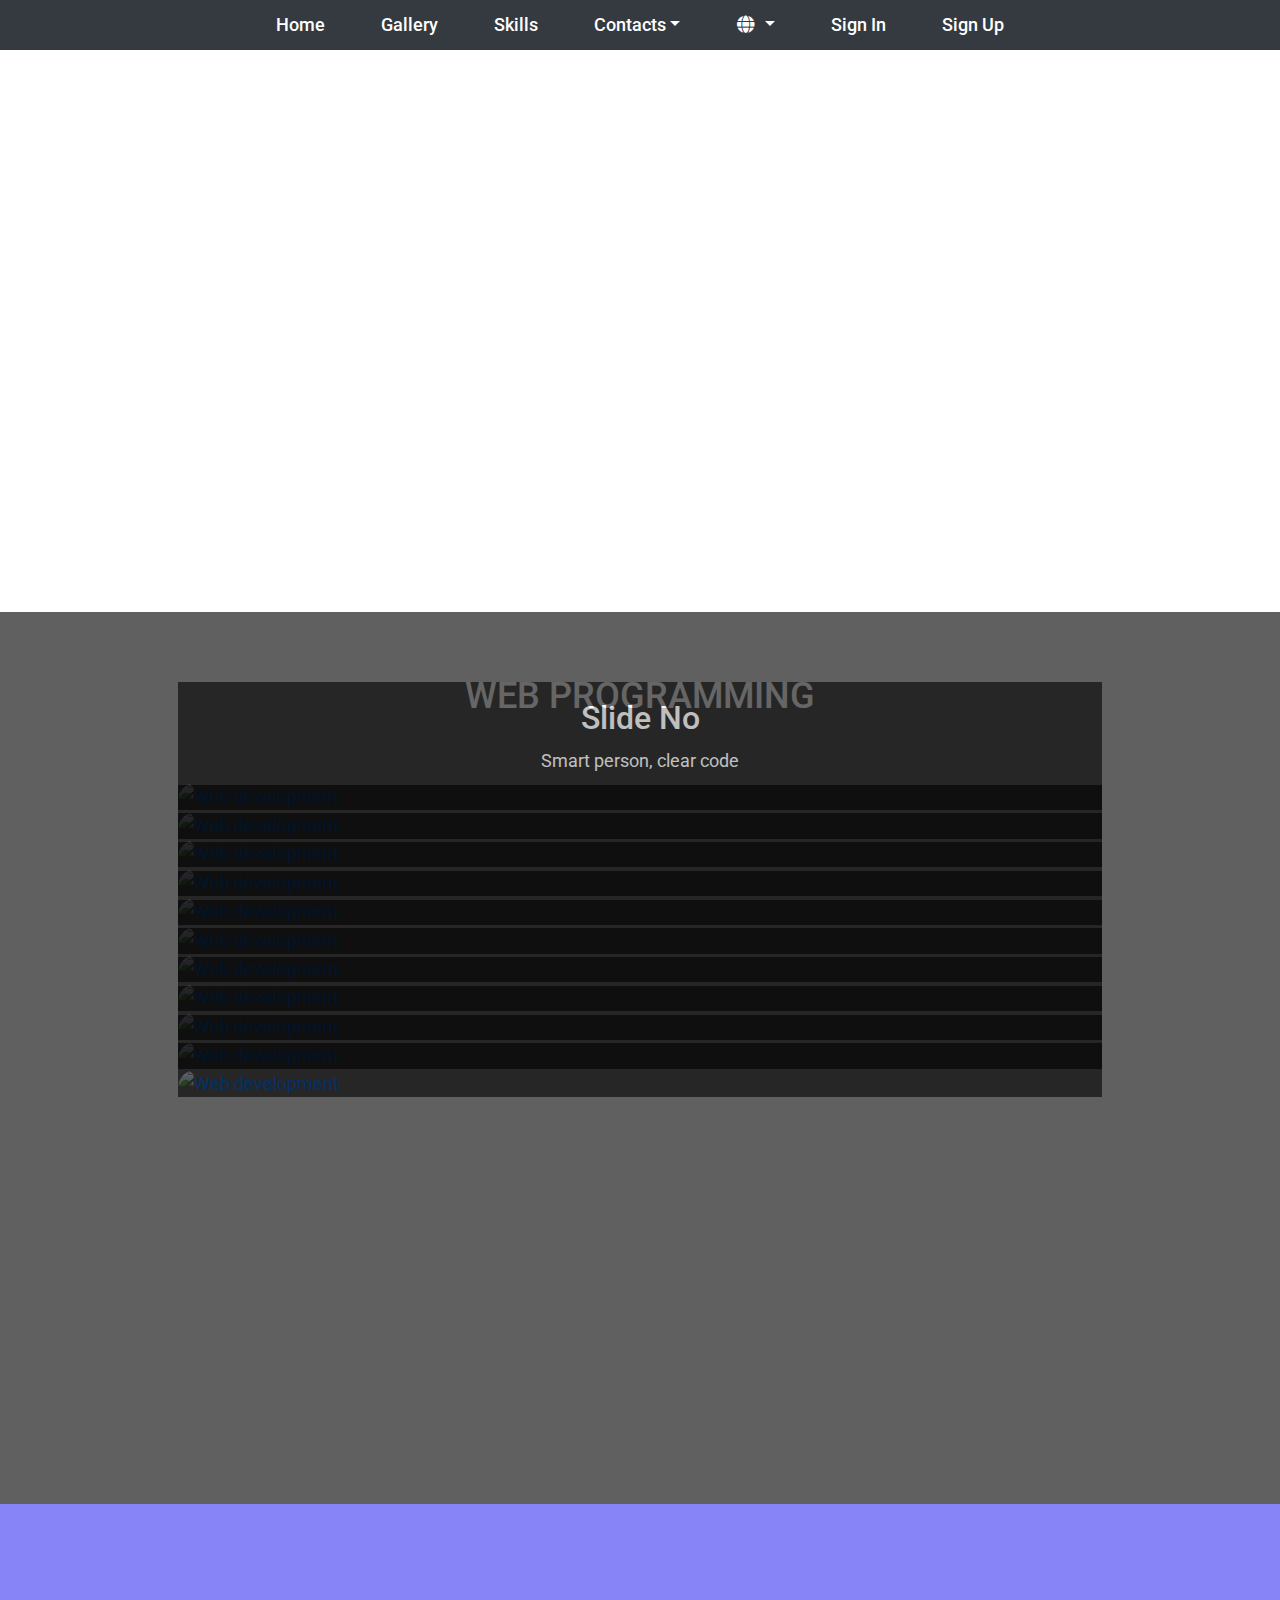
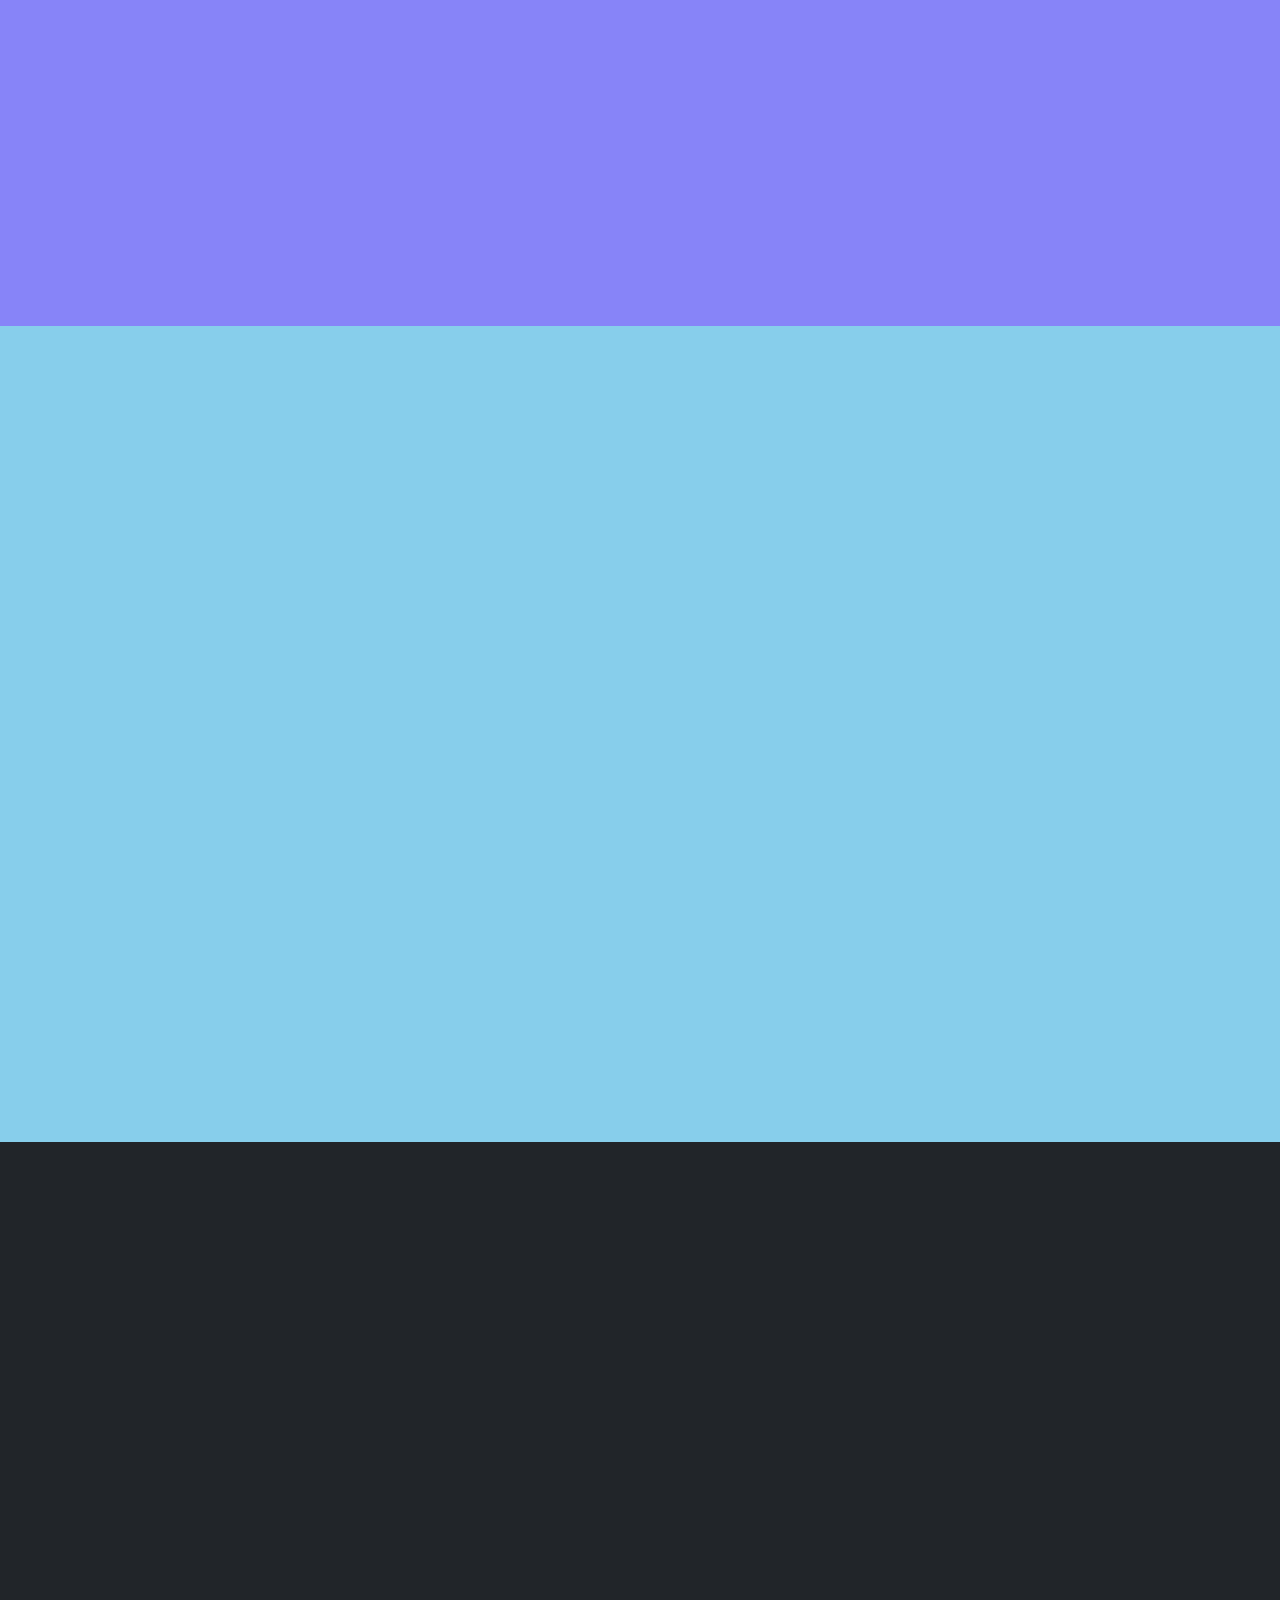
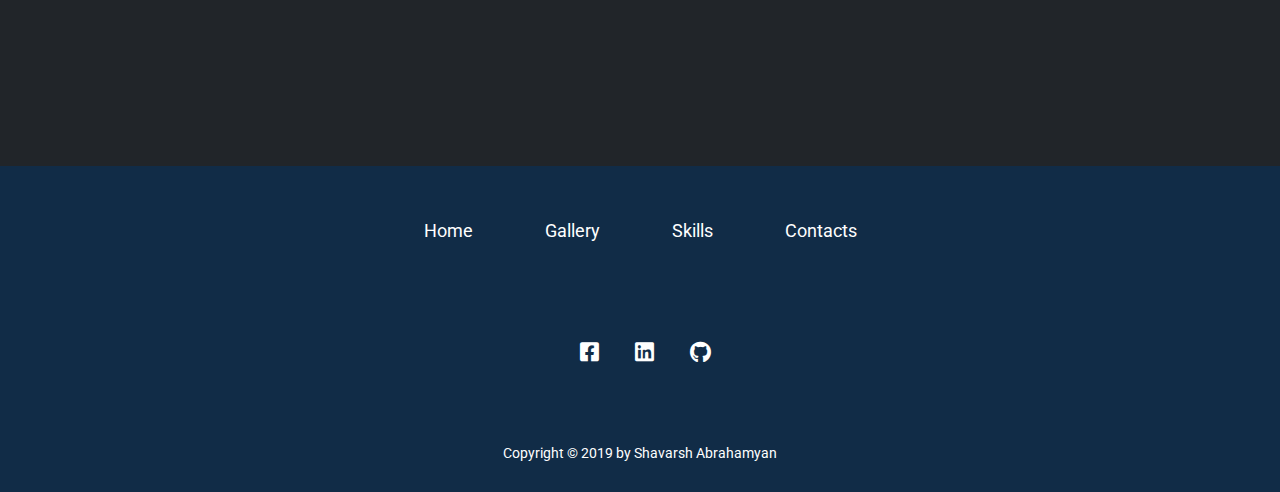
==== commit deb247c1: "add react to do app to my projects section" ====
--- a/index.html
+++ b/index.html
@@ -12,12 +12,12 @@
     <link rel="apple-touch-icon" sizes="144x144" href="apple-icon-144x144.png">
     <link rel="apple-touch-icon" sizes="152x152" href="apple-icon-152x152.png">
     <link rel="apple-touch-icon" sizes="180x180" href="apple-icon-180x180.png">
-    <link rel="icon" type="image/png" sizes="36x36"  href="android-icon-36x36.png">
-    <link rel="icon" type="image/png" sizes="48x48"  href="android-icon-48x48.png">
-    <link rel="icon" type="image/png" sizes="72x72"  href="android-icon-72x72.png">
-    <link rel="icon" type="image/png" sizes="96x96"  href="android-icon-96x96.png">
-    <link rel="icon" type="image/png" sizes="144x144"  href="android-icon-144x144.png">
-    <link rel="icon" type="image/png" sizes="192x192"  href="android-icon-192x192.png">
+    <link rel="icon" type="image/png" sizes="36x36" href="android-icon-36x36.png">
+    <link rel="icon" type="image/png" sizes="48x48" href="android-icon-48x48.png">
+    <link rel="icon" type="image/png" sizes="72x72" href="android-icon-72x72.png">
+    <link rel="icon" type="image/png" sizes="96x96" href="android-icon-96x96.png">
+    <link rel="icon" type="image/png" sizes="144x144" href="android-icon-144x144.png">
+    <link rel="icon" type="image/png" sizes="192x192" href="android-icon-192x192.png">
     <link rel="icon" type="image/png" sizes="32x32" href="favicon-32x32.png">
     <link rel="icon" type="image/png" sizes="96x96" href="favicon-96x96.png">
     <link rel="icon" type="image/png" sizes="16x16" href="favicon-16x16.png">
@@ -27,11 +27,11 @@
     <meta name="theme-color" content="#ffffff">
     <meta http-equiv="X-UA-Compatible" content="IE=edge">
     <meta name="viewport" content="width=device-width, initial-scale=1.0">
-    <link rel="stylesheet" href="https://cdnjs.cloudflare.com/ajax/libs/slick-carousel/1.9.0/slick.min.css" />
-    <link rel="stylesheet" href="https://cdnjs.cloudflare.com/ajax/libs/slick-carousel/1.9.0/slick-theme.css" />
+    <link rel="stylesheet" href="https://cdnjs.cloudflare.com/ajax/libs/slick-carousel/1.9.0/slick.min.css"/>
+    <link rel="stylesheet" href="https://cdnjs.cloudflare.com/ajax/libs/slick-carousel/1.9.0/slick-theme.css"/>
     <link rel="stylesheet" href="https://cdnjs.cloudflare.com/ajax/libs/fancybox/3.5.7/jquery.fancybox.min.css"/>
-    <link rel="stylesheet" href="https://cdnjs.cloudflare.com/ajax/libs/font-awesome/5.8.2/css/all.min.css" />
-    <link rel="stylesheet" href="https://cdnjs.cloudflare.com/ajax/libs/twitter-bootstrap/4.3.1/css/bootstrap.min.css" />
+    <link rel="stylesheet" href="https://cdnjs.cloudflare.com/ajax/libs/font-awesome/5.8.2/css/all.min.css"/>
+    <link rel="stylesheet" href="https://cdnjs.cloudflare.com/ajax/libs/twitter-bootstrap/4.3.1/css/bootstrap.min.css"/>
     <link rel="stylesheet" href="https://cdnjs.cloudflare.com/ajax/libs/animate.css/3.7.2/animate.min.css">
     <link href="https://fonts.googleapis.com/css?family=Roboto:400,400i,700&display=swap" rel="stylesheet">
     <link rel="stylesheet" href="style.css">
@@ -40,7 +40,8 @@
 <div class="heading-nav">
     <div class="container">
         <nav class="navbar navbar-expand-lg fixed-top  wow fadeInDown" data-wow-duration="1s">
-            <button class="navbar-toggler" type="button" data-toggle="collapse" data-target="#navbarContent" aria-controls="navbarContent" aria-expanded="false" aria-label="Toggle navigation">
+            <button class="navbar-toggler" type="button" data-toggle="collapse" data-target="#navbarContent"
+                    aria-controls="navbarContent" aria-expanded="false" aria-label="Toggle navigation">
                 <span class="navbar-toggler-icon">
                     <i class="fas fa-bars"></i>
                 </span>
@@ -57,16 +58,19 @@
                         <a class="nav-link my_skills-tr" href="my_skills.html"> </a>
                     </li>
                     <li class="nav-item dropdown">
-                        <a class="nav-link dropdown-toggle contacts-tr" href="#" id="navbarDropdown" role="button" data-toggle="dropdown" aria-haspopup="true" aria-expanded="false">
+                        <a class="nav-link dropdown-toggle contacts-tr" href="#" id="navbarDropdown" role="button"
+                           data-toggle="dropdown" aria-haspopup="true" aria-expanded="false">
                         </a>
                         <div class="dropdown-menu" aria-labelledby="navbarDropdown">
                             <a class="dropdown-item" href="https://web.facebook.com/shavarsh7777" target="_blank">Facebook</a>
-                            <a class="dropdown-item" href="https://www.linkedin.com/in/shavarsh-abrahamyan-42065816a/" target="_blank">LinkedIn</a>
+                            <a class="dropdown-item" href="https://www.linkedin.com/in/shavarsh-abrahamyan-42065816a/"
+                               target="_blank">LinkedIn</a>
                             <a class="dropdown-item" href="https://github.com/Shav-webdev" target="_blank">Github</a>
                         </div>
                     </li>
                     <li class="nav-item dropdown">
-                        <a class="nav-link dropdown-toggle" href="#" id="navbarDropdownLanguage" role="button" data-toggle="dropdown" aria-haspopup="true" aria-expanded="false">
+                        <a class="nav-link dropdown-toggle" href="#" id="navbarDropdownLanguage" role="button"
+                           data-toggle="dropdown" aria-haspopup="true" aria-expanded="false">
                             <i class="fas fa-globe"></i>
                         </a>
                         <div class="dropdown-menu lang" aria-labelledby="navbarDropdownLanguage">
@@ -76,10 +80,12 @@
                         </div>
                     </li>
                     <li class="nav-item">
-                        <button type="button" id="sign_in" class="nav-link sign_in-tr" data-toggle="modal" data-target="#signInModal"></button>
-                    </li>
-                    <li class="nav-item">
-                        <button type="button" id="sign_up" class="nav-link btn-accent sign_up-tr" data-toggle="modal" data-target="#signUpModal"></button>
+                        <button type="button" id="sign_in" class="nav-link sign_in-tr" data-toggle="modal"
+                                data-target="#signInModal"></button>
+                    </li>
+                    <li class="nav-item">
+                        <button type="button" id="sign_up" class="nav-link btn-accent sign_up-tr" data-toggle="modal"
+                                data-target="#signUpModal"></button>
                     </li>
                 </ul>
             </div>
@@ -89,7 +95,8 @@
 <header>
     <div class="container">
         <div class="header-test">
-            <h1 class=" wow fadeInDown header-smart-tr" data-wow-duration="3s" data-delay="1s">Smart person, clear code</h1>
+            <h1 class=" wow fadeInDown header-smart-tr" data-wow-duration="3s" data-delay="1s">Smart person, clear
+                code</h1>
         </div>
     </div>
 </header>
@@ -243,18 +250,48 @@
     <section class="my-projects">
         <div class="container">
             <div class="heading">
-                <h2 class="wow bounceInLeft  web-dev-projects-tr" data-wow-duration="3s" data-delay="1s">My projects</h2>
+                <h2 class="wow bounceInLeft  web-dev-projects-tr" data-wow-duration="3s" data-delay="1s">My
+                    projects</h2>
             </div>
             <div class="project-block wow bounceInRight" data-wow-duration="3s" data-delay="1s">
                 <div class="row">
-                    <div class="col-md-4 wow bounceInRight" data-wow-duration="3s" data-delay="1s">
-                        <a href="https://shav-webdev.github.io/to_do_list.github.io/" target="_blank"><img src="img/project_1.jpg" alt="To do app"></a>
-                    </div>
-                    <div class="col-md-4 wow bounceInRight" data-wow-duration="3s" data-delay="1s">
-                        <a href="https://shav-webdev.github.io/slider/" target="_blank"><img src="img/project_2.jpg" alt="Slider"></a>
-                    </div>
-                    <div class="col-md-4 wow bounceInRight" data-wow-duration="3s" data-delay="1s">
-                        <a href="https://shav-webdev.github.io/dataTable/" target="_blank"><img src="img/project_3.jpg" alt="Slider"></a>
+                    <div class="card-group">
+                        <div class="card wow bounceInRight" data-wow-duration="3s" data-delay="1s">
+                            <a href="https://shav-webdev.github.io/to_do_list.github.io/" target="_blank">
+                                <img src="img/project_1.jpg" class="card-img-top" alt="To do app">
+                                <div class="card-body">
+                                    <h5 class="card-title to_do_app_js_title-tr"></h5>
+                                    <p class="card-text to_do_app_js-tr"></p>
+                                </div>
+                            </a>
+                        </div>
+                        <div class="card wow bounceInRight" data-wow-duration="3s" data-delay="1s">
+                            <a href="https://shav-webdev.github.io/slider/" target="_blank">
+                                <img src="img/project_2.jpg" class="card-img-top" alt="Slider">
+                                <div class="card-body">
+                                    <h5 class="card-title slider_title-tr"></h5>
+                                    <p class="card-text slider-tr"></p>
+                                </div>
+                            </a>
+                        </div>
+                        <div class="card wow bounceInRight" data-wow-duration="3s" data-delay="1s">
+                            <a href="https://shav-webdev.github.io/dataTable/" target="_blank">
+                                <img src="img/project_3.jpg" class="card-img-top" alt="Data Table">
+                                <div class="card-body">
+                                    <h5 class="card-title data_table_title-tr"></h5>
+                                    <p class="card-text data_table-tr"></p>
+                                </div>
+                            </a>
+                        </div>
+                        <div class="card wow bounceInRight" data-wow-duration="3s" data-delay="1s">
+                            <a href="https://shav-webdev.github.io/react_to_do_app/" target="_blank">
+                                <img src="img/project_4.png" class="card-img-top" alt="React to do app">
+                                <div class="card-body">
+                                    <h5 class="card-title react_to_do_app_title-tr"></h5>
+                                    <p class="card-text react_to_do_app-tr"></p>
+                                </div>
+                            </a>
+                        </div>
                     </div>
                 </div>
             </div>
@@ -263,7 +300,8 @@
     <section class="web-tech">
         <div class="container">
             <div class="heading">
-                <h2 class="wow bounceInLeft  web-dev-tech-tr" data-wow-duration="3s" data-delay="1s">Web development technologies</h2>
+                <h2 class="wow bounceInLeft  web-dev-tech-tr" data-wow-duration="3s" data-delay="1s">Web development
+                    technologies</h2>
             </div>
             <div class="tech-block  wow bounceInRight" data-wow-duration="3s" data-delay="1s">
                 <div class="row">
@@ -277,8 +315,11 @@
                                 </div>
                                 <div class="col-md-8">
                                     <div class="card-body">
-                                        <a href="https://developer.mozilla.org/en-US/docs/Web/HTML" target="_blank"><h5 class="card-title">HTML</h5></a>
-                                        <p class="card-text"><strong>HyperText Markup Language (HTML)</strong> is the most basic building block of the Web. It defines the meaning and structure of web content.</p>
+                                        <a href="https://developer.mozilla.org/en-US/docs/Web/HTML" target="_blank"><h5
+                                                class="card-title">HTML</h5></a>
+                                        <p class="card-text"><strong>HyperText Markup Language (HTML)</strong> is the
+                                            most basic building block of the Web. It defines the meaning and structure
+                                            of web content.</p>
                                     </div>
                                 </div>
                             </div>
@@ -294,8 +335,11 @@
                                 </div>
                                 <div class="col-md-8">
                                     <div class="card-body">
-                                        <a href="https://developer.mozilla.org/en-US/docs/Web/CSS" target="_blank"><h5 class="card-title">CSS</h5></a>
-                                        <p class="card-text"><strong>Cascading Style Sheets (CSS)</strong> is a stylesheet language used to describe the presentation of a document written in HTML or XML. CSS describes how elements should be rendered on screen.</p>
+                                        <a href="https://developer.mozilla.org/en-US/docs/Web/CSS" target="_blank"><h5
+                                                class="card-title">CSS</h5></a>
+                                        <p class="card-text"><strong>Cascading Style Sheets (CSS)</strong> is a
+                                            stylesheet language used to describe the presentation of a document written
+                                            in HTML or XML. CSS describes how elements should be rendered on screen.</p>
                                     </div>
                                 </div>
                             </div>
@@ -311,8 +355,11 @@
                                 </div>
                                 <div class="col-md-8">
                                     <div class="card-body">
-                                        <a href="https://developer.mozilla.org/en-US/docs/Web/JavaScript" target="_blank"><h5 class="card-title">JavaScript</h5></a>
-                                        <p class="card-text"><strong>JavaScript (JS)</strong> is a lightweight, interpreted, object-oriented language and is best known as the scripting language for Web pages.</p>
+                                        <a href="https://developer.mozilla.org/en-US/docs/Web/JavaScript"
+                                           target="_blank"><h5 class="card-title">JavaScript</h5></a>
+                                        <p class="card-text"><strong>JavaScript (JS)</strong> is a lightweight,
+                                            interpreted, object-oriented language and is best known as the scripting
+                                            language for Web pages.</p>
                                     </div>
                                 </div>
                             </div>
@@ -328,8 +375,11 @@
                                 </div>
                                 <div class="col-md-8">
                                     <div class="card-body">
-                                        <a href="https://api.jquery.com/" target="_blank"><h5 class="card-title">jQuery</h5></a>
-                                        <p class="card-text"><strong>jQuery</strong> is a fast, small, and feature-rich JavaScript library. It makes things like HTML document traversal and manipulation.</p>
+                                        <a href="https://api.jquery.com/" target="_blank"><h5 class="card-title">
+                                            jQuery</h5></a>
+                                        <p class="card-text"><strong>jQuery</strong> is a fast, small, and feature-rich
+                                            JavaScript library. It makes things like HTML document traversal and
+                                            manipulation.</p>
                                     </div>
                                 </div>
                             </div>
@@ -345,8 +395,11 @@
                                 </div>
                                 <div class="col-md-8">
                                     <div class="card-body">
-                                        <a href="https://www.php.net/docs.php" target="_blank"><h5 class="card-title">PHP</h5></a>
-                                        <p class="card-text"><strong>PHP (PHP: Hypertext Preprocessor)</strong> is a widely-used open source general-purpose scripting language that is especially suited for web development and can be embedded into HTML.</p>
+                                        <a href="https://www.php.net/docs.php" target="_blank"><h5 class="card-title">
+                                            PHP</h5></a>
+                                        <p class="card-text"><strong>PHP (PHP: Hypertext Preprocessor)</strong> is a
+                                            widely-used open source general-purpose scripting language that is
+                                            especially suited for web development and can be embedded into HTML.</p>
                                     </div>
                                 </div>
                             </div>
@@ -362,8 +415,11 @@
                                 </div>
                                 <div class="col-md-8">
                                     <div class="card-body">
-                                        <a href="https://dev.mysql.com/doc/" target="_blank"><h5 class="card-title">MySQL</h5></a>
-                                        <p class="card-text">The <strong>MySQL (Structured Query Language)</strong> software delivers a very fast, multi threaded, multi-user, and robust SQL database server. </p>
+                                        <a href="https://dev.mysql.com/doc/" target="_blank"><h5 class="card-title">
+                                            MySQL</h5></a>
+                                        <p class="card-text">The <strong>MySQL (Structured Query Language)</strong>
+                                            software delivers a very fast, multi threaded, multi-user, and robust SQL
+                                            database server. </p>
                                     </div>
                                 </div>
                             </div>
@@ -382,7 +438,8 @@
                 <div id="map" class="wow bounceInRight" data-wow-duration="3s" data-delay="1s"></div>
             </div>
         </div>
-        <script src="https://api-maps.yandex.ru/2.1/?apikey=<96518fe9-c964-442c-b25c-958fe1fbd748>&lang=ru_RU" type="text/javascript">
+        <script src="https://api-maps.yandex.ru/2.1/?apikey=<96518fe9-c964-442c-b25c-958fe1fbd748>&lang=ru_RU"
+                type="text/javascript">
         </script>
     </section>
     <section></section>
@@ -407,9 +464,12 @@
                 </ul>
             </div>
             <div class="social-sites">
-                <a class="social-item" href="https://web.facebook.com/shavarsh7777" target="_blank"><i class="fab fa-facebook-square"></i></a>
-                <a class="social-item" href="https://www.linkedin.com/in/shavarsh-abrahamyan-42065816a/" target="_blank"><i class="fab fa-linkedin"></i></a>
-                <a class="social-item" href="https://github.com/Shav-webdev" target="_blank"><i class="fab fa-github"></i></a>
+                <a class="social-item" href="https://web.facebook.com/shavarsh7777" target="_blank"><i
+                        class="fab fa-facebook-square"></i></a>
+                <a class="social-item" href="https://www.linkedin.com/in/shavarsh-abrahamyan-42065816a/"
+                   target="_blank"><i class="fab fa-linkedin"></i></a>
+                <a class="social-item" href="https://github.com/Shav-webdev" target="_blank"><i
+                        class="fab fa-github"></i></a>
             </div>
             <div class="copyright">
                 <span class="copyright-txt">
@@ -419,7 +479,8 @@
         </div>
     </div>
 </footer>
-<div class="modal fade" id="signUpModal" tabindex="-1" role="dialog" aria-labelledby="exampleModalLabel" aria-hidden="true">
+<div class="modal fade" id="signUpModal" tabindex="-1" role="dialog" aria-labelledby="exampleModalLabel"
+     aria-hidden="true">
     <div class="modal-dialog" role="document">
         <div class="modal-content">
             <div class="modal-header">
@@ -431,23 +492,35 @@
             <div class="modal-body">
                 <form action="action.php" method="post" id="account-sign-up">
                     <div class="form-group">
-                        <label for="input-name" class="col-form-label modal_form_name-tr">Full name <i class="fas fa-user"></i></label>
-                        <input type="text" name="name" placeholder="Enter full name" class="form-control" id="input-name" required onblur="validateInputField(this, document.getElementById('help_name'))">
+                        <label for="input-name" class="col-form-label modal_form_name-tr">Full name <i
+                                class="fas fa-user"></i></label>
+                        <input type="text" name="name" placeholder="Enter full name" class="form-control"
+                               id="input-name" required
+                               onblur="validateInputField(this, document.getElementById('help_name'))">
                         <span id="help_name" class="help-text"></span>
                     </div>
                     <div class="form-group">
-                        <label for="input-email" class="col-form-label modal_form_email-tr">Email <i class="fas fa-envelope"></i></label>
-                        <input type="email" name="email" placeholder="Enter E-mail" class="form-control" id="input-email" required onblur="validateEmail(this, document.getElementById('help_email'))">
+                        <label for="input-email" class="col-form-label modal_form_email-tr">Email <i
+                                class="fas fa-envelope"></i></label>
+                        <input type="email" name="email" placeholder="Enter E-mail" class="form-control"
+                               id="input-email" required
+                               onblur="validateEmail(this, document.getElementById('help_email'))">
                         <span id="help_email" class="help-text"></span>
                     </div>
                     <div class="form-group">
-                        <label for="input-password" class="col-form-label modal_form_pass-tr">Password <i class="fas fa-lock"></i></label>
-                        <input type="password" name="pass" placeholder="Enter password" class="form-control" id="input-password" required onblur="validateInputField(this, document.getElementById('help_pass'))">
+                        <label for="input-password" class="col-form-label modal_form_pass-tr">Password <i
+                                class="fas fa-lock"></i></label>
+                        <input type="password" name="pass" placeholder="Enter password" class="form-control"
+                               id="input-password" required
+                               onblur="validateInputField(this, document.getElementById('help_pass'))">
                         <span id="help_pass" class="help-text"></span>
                     </div>
                     <div class="form-group">
-                        <label for="repeat-password" class="col-form-label modal_form_repeat-pass-tr">Repeat password <i class="fas fa-lock"></i></label>
-                        <input type="password" name="repeat_pass" placeholder="Repeat password" class="form-control" id="repeat-password" required onblur="validateInputField(this, document.getElementById('help_re_pass'))">
+                        <label for="repeat-password" class="col-form-label modal_form_repeat-pass-tr">Repeat password <i
+                                class="fas fa-lock"></i></label>
+                        <input type="password" name="repeat_pass" placeholder="Repeat password" class="form-control"
+                               id="repeat-password" required
+                               onblur="validateInputField(this, document.getElementById('help_re_pass'))">
                         <span id="help_re_pass" class="help-text"></span>
                     </div>
                     <div class="form-group">
@@ -465,7 +538,8 @@
         </div>
     </div>
 </div>
-<div class="modal fade" id="signInModal" tabindex="-1" role="dialog" aria-labelledby="exampleModalLabel" aria-hidden="true">
+<div class="modal fade" id="signInModal" tabindex="-1" role="dialog" aria-labelledby="exampleModalLabel"
+     aria-hidden="true">
     <div class="modal-dialog" role="document">
         <div class="modal-content">
             <div class="modal-header">
@@ -477,13 +551,19 @@
             <div class="modal-body">
                 <form action="action.php" method="post" id="account-sign-in">
                     <div class="form-group">
-                        <label for="si-input-email" class="col-form-label modal_signIn_email-tr">Email <i class="fas fa-envelope"></i></label>
-                        <input type="email" name="email" placeholder="Enter E-mail" class="form-control" id="si-input-email" required onblur="validateEmail(this, document.getElementById('help_email'))">
+                        <label for="si-input-email" class="col-form-label modal_signIn_email-tr">Email <i
+                                class="fas fa-envelope"></i></label>
+                        <input type="email" name="email" placeholder="Enter E-mail" class="form-control"
+                               id="si-input-email" required
+                               onblur="validateEmail(this, document.getElementById('help_email'))">
                         <span id="si-help_email" class="help-text"></span>
                     </div>
                     <div class="form-group">
-                        <label for="si-input-password" class="col-form-label modal_signIn_pass-tr">Password <i class="fas fa-lock"></i></label>
-                        <input type="password" name="pass" placeholder="Enter password" class="form-control" id="si-input-password" required onblur="validateInputField(this, document.getElementById('si-help_pass'))">
+                        <label for="si-input-password" class="col-form-label modal_signIn_pass-tr">Password <i
+                                class="fas fa-lock"></i></label>
+                        <input type="password" name="pass" placeholder="Enter password" class="form-control"
+                               id="si-input-password" required
+                               onblur="validateInputField(this, document.getElementById('si-help_pass'))">
                         <span id="si-help_pass" class="help-text"></span>
                     </div>
                     <div class="form-group">
@@ -531,7 +611,7 @@
                 iconContent: 'My location',
                 hintContent: "Here is my location",
             }
-        },{
+        }, {
             // Опции.
             // Иконка метки будет растягиваться под размер ее содержимого.
             preset: 'islands#dotIcon',
--- a/style.css
+++ b/style.css
@@ -211,6 +211,62 @@
     padding-bottom: 3rem;
 }
 
+.my-projects .heading h2 {
+    color: #fff;
+}
+
+.project-block .row div {
+    display: flex;
+    flex-direction: row;
+    justify-content: space-between;
+    align-items: stretch;
+    width: 100%;
+}
+
+.project-block .row div .card {
+    margin: 0 1rem;
+    border-radius: 5px;
+    border: 1px solid #b79292;
+    overflow: hidden;
+
+}
+.project-block .row div .card:hover {
+    box-shadow: 0 6px 15px 2px;
+    transform: scale(1.06);
+    transition: .3s;
+}
+
+.project-block .row div .card img {
+    height: 100%;
+    max-height: 150px;
+}
+
+.project-block .row div .card a:hover {
+    text-decoration: none;
+}
+
+.project-block .row div .card .card-body{
+    max-height: max-content;
+    height: 100%;
+    text-align: center;
+    display: flex;
+    flex-direction: column;
+    justify-content: stretch;
+    align-items: center;
+    border-bottom-left-radius: 5px;
+    border-bottom-right-radius: 5px;
+}
+
+.project-block .row div .card .card-body h5{
+    border-bottom: 1px solid #fff;
+}
+
+.project-block .row div .card .card-body .card-title,
+.project-block .row div .card .card-body .card-text {
+    color: #fff;
+}
+
+
 
 /*------------------
     web technologies
@@ -454,7 +510,7 @@
 
 .card-body {
     vertical-align: middle;
-    background-color: #FFFFFF;
+    background-color: #cec8b7;
 }
 
 .card-body h2 {
